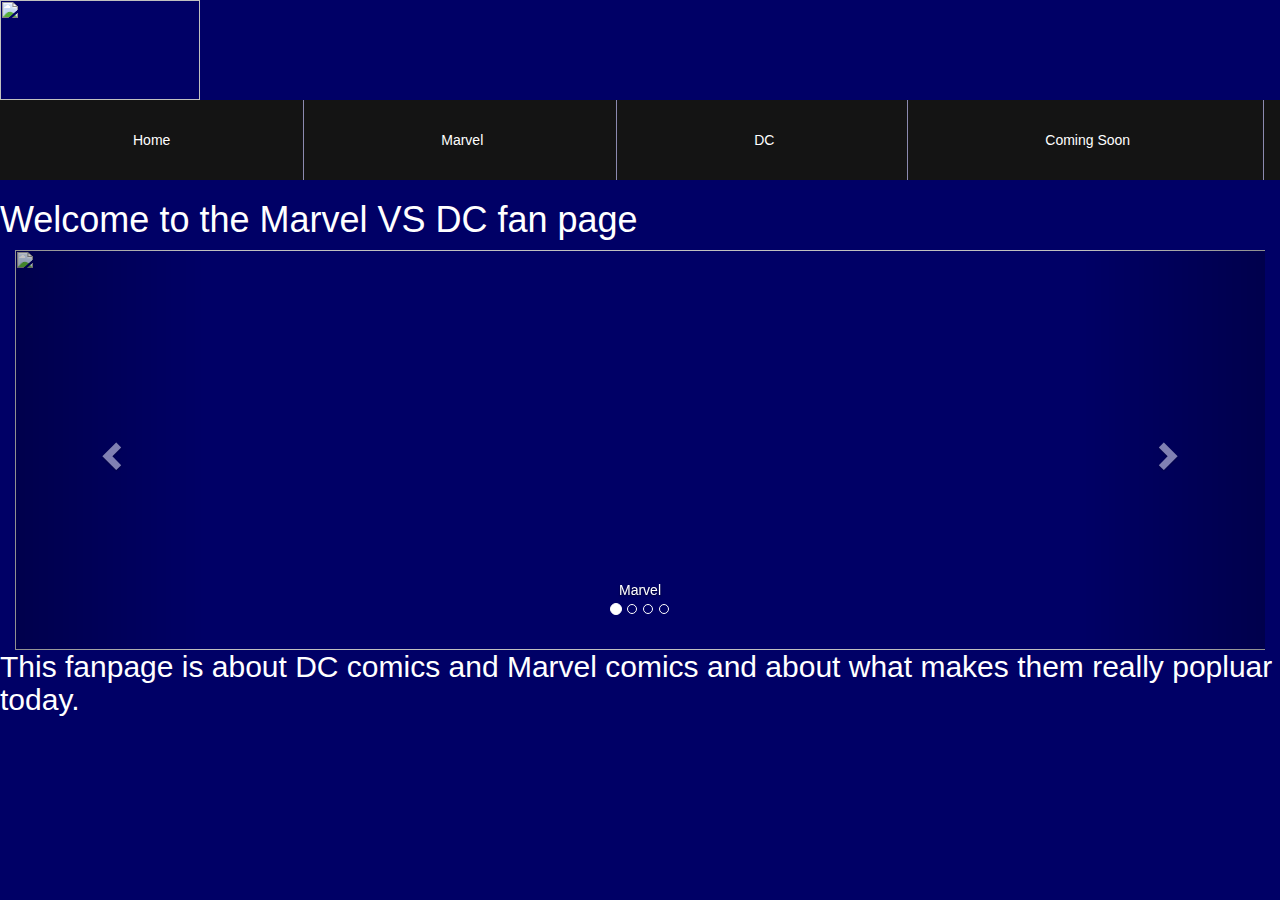
==== index.html @ 6a927022 "Update index.html" ====
<!DOCTYPE html>
<html>
    <head>
        <title>Marvel/DC</title>
        <link rel="stylesheet" href="https://maxcdn.bootstrapcdn.com/bootstrap/3.3.7/css/bootstrap.min.css" integrity="sha384-BVYiiSIFeK1dGmJRAkycuHAHRg32OmUcww7on3RYdg4Va+PmSTsz/K68vbdEjh4u" crossorigin="anonymous">
        <link rel='stylesheet' href='style.css'/><script src="https://ajax.googleapis.com/ajax/libs/jquery/2.2.0/jquery.min.js"></script>
        <link rel="stylesheet" href="main.css">
        <script src="https://maxcdn.bootstrapcdn.com/bootstrap/3.3.7/js/bootstrap.min.js" integrity="sha384-Tc5IQib027qvyjSMfHjOMaLkfuWVxZxUPnCJA7l2mCWNIpG9mGCD8wGNIcPD7Txa" crossorigin="anonymous"></script>
    </head>
    <body>
        <img src="http://static.srcdn.com/slir/w620-h320-q90-c620:320/wp-content/uploads/DC-vs-Marvel-Movies-Casts-Casting-Rumors.jpg">
        <section id="navigation-1">
            <nav>
                <a href="">Home</a>
                <a href="">Marvel</a>
                <a href="">DC</a>
                <a href="">Coming Soon</a>
            </nav>
        </section>
        <h1>Welcome to the Marvel VS DC fan page</h1>
        <div class="col-md-12">
            <div id="carousel-example-generic" class="carousel slide" data-ride="carousel">
                <!-- Indicators -->
                <ol class="carousel-indicators">
                    <li data-target="#carousel-example-generic" data-slide-to="0" class="active"></li>
                    <li data-target="#carousel-example-generic" data-slide-to="1"></li>
                    <li data-target="#carousel-example-generic" data-slide-to="2"></li>
                    <li data-target="#carousel-example-generic" data-slide-to="3"></li>
                </ol>
                <!-- Wrapper for slides -->
                <div class="carousel-inner" role="listbox">
                    <div class="item active">
                        <img src="http://imgsplanet.com/pics/main/35/332037-marvel-heroes.jpg">
                        <div class="carousel-caption">
                            Marvel
                        </div>
                    </div>
                    <div class="item">
                        <img src="http://cdn1.sciencefiction.com/wp-content/uploads/2014/04/DCSuperHeroes.jpg"> 
                        <div class="carousel-caption">DC
                        </div>
                    </div>
                    <div class="item">
                        <img src="http://cdn.playbuzz.com/cdn/b2e22cd7-a793-443e-9755-5573ce037b7a/65a6411c-2dbb-4a35-90a8-c63739e2d973.jpg">
                    </div>
                    <div class="item">
                        <img src="http://heroicuniverse.com/wp-content/uploads/2015/06/Marvel-vs-DC-Wallpaper.jpg">
                    </div>
                    <!-- Controls -->
                    <a class="left carousel-control" href="#carousel-example-generic" role="button" data-slide="prev">
                        <span class="glyphicon glyphicon-chevron-left" aria-hidden="true"></span>
                        <span class="sr-only">Previous</span>
                    </a>
                    <a class="right carousel-control" href="#carousel-example-generic" role="button" data-slide="next">
                        <span class="glyphicon glyphicon-chevron-right" aria-hidden="true"></span>
                        <span class="sr-only">Next</span>
                    </a>
                </div>
            </div>
        </div>
        <h2>This fanpage is about DC comics and Marvel comics and about what makes them really popluar today.</h2>
    </body>
</html>
---- main.css ----
html {
    background-color: #000066;
}

#navigation-1 {
  background-color: #141414;
  color: #ffffff;
  min-width: 50%;
}
 
#navigation-1 a {
  height: 80px;
  line-height: 80px;
  display: inline-block;
  padding: 0 133px;
  border-right: 1px solid #8c8ab0;
  color: #fff;
  text-decoration: none;
}
 
#navigation-1 a:hover {
  color: #d4383a;
}

body {
    background-color: #000066;
/*    background-image: url("");  */
}

img {
    height: 100px;
    width: 200px;
}

.carousel-inner>.item>img, .img-responsive, .thumbnail a>img, .thumbnail>img {
    display: block;
    width: 10000px;
    height: 400px;
}

h1, h2 {
    color: #ffffff;
}
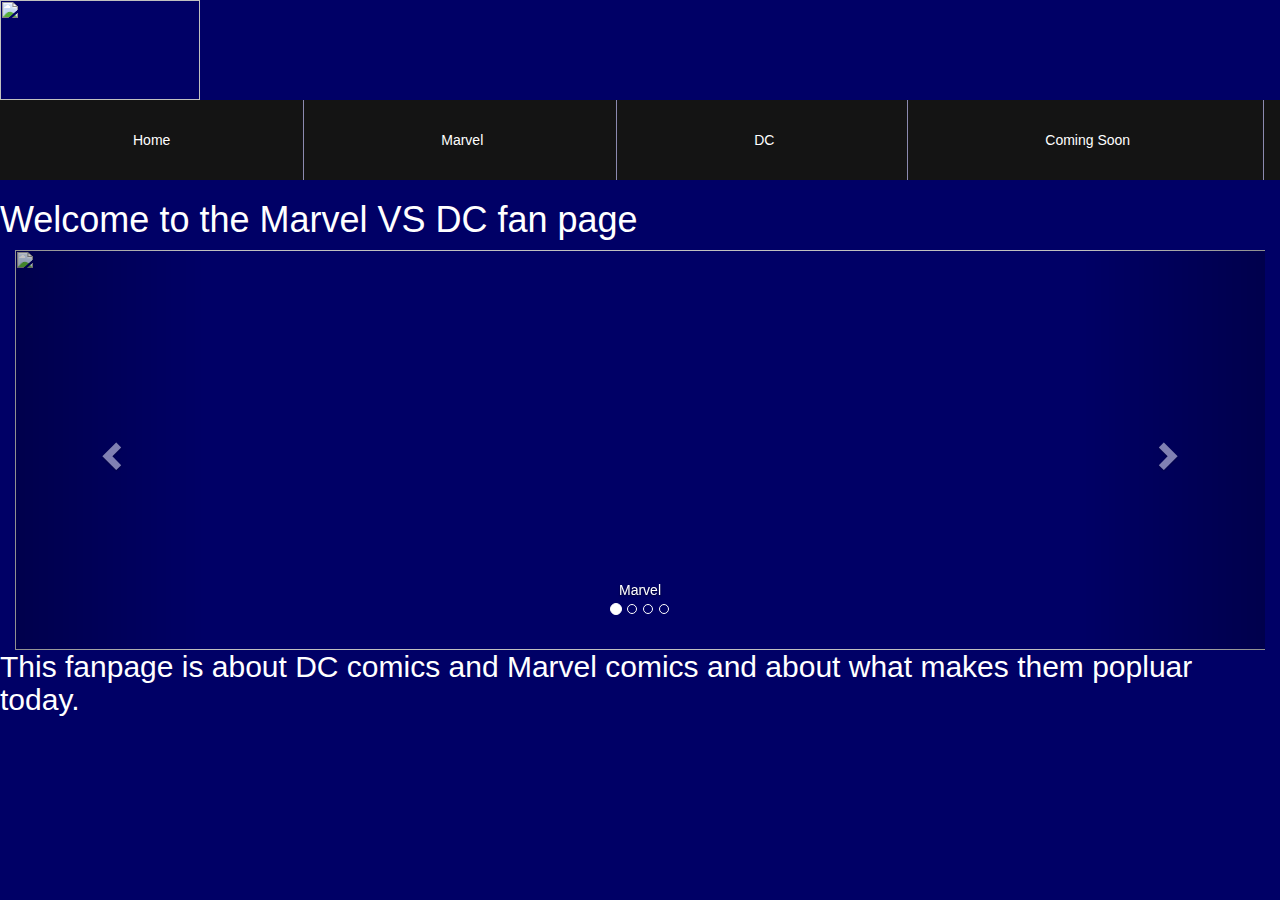
==== commit 658d1333: "v0.8.1.0 picture changed and new title" ====
--- a/index.html
+++ b/index.html
@@ -58,6 +58,6 @@
                 </div>
             </div>
         </div>
-        <h2>This fanpage is about DC comics and Marvel comics and about what makes them really popluar today.</h2>
+        <h2>This fanpage is about DC comics and Marvel comics and about what makes them popluar today.</h2>
     </body>
 </html>
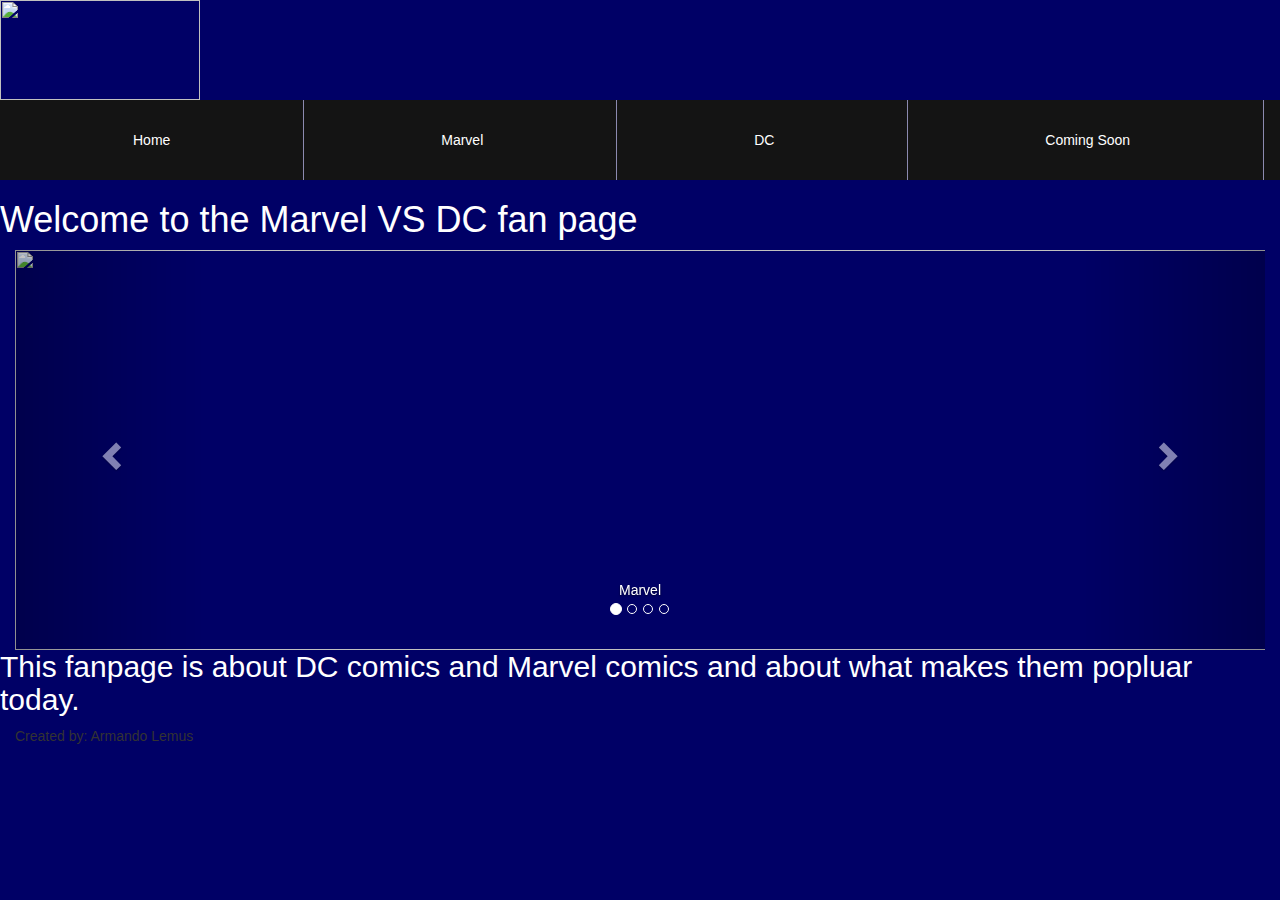
==== commit 45824d6f: "v0.9.0.0 footer added and a clickable picture" ====
--- a/index.html
+++ b/index.html
@@ -8,7 +8,9 @@
         <script src="https://maxcdn.bootstrapcdn.com/bootstrap/3.3.7/js/bootstrap.min.js" integrity="sha384-Tc5IQib027qvyjSMfHjOMaLkfuWVxZxUPnCJA7l2mCWNIpG9mGCD8wGNIcPD7Txa" crossorigin="anonymous"></script>
     </head>
     <body>
-        <img src="http://static.srcdn.com/slir/w620-h320-q90-c620:320/wp-content/uploads/DC-vs-Marvel-Movies-Casts-Casting-Rumors.jpg">
+        <a herf="">
+            <img src="http://static.srcdn.com/slir/w620-h320-q90-c620:320/wp-content/uploads/DC-vs-Marvel-Movies-Casts-Casting-Rumors.jpg">
+        </a>
         <section id="navigation-1">
             <nav>
                 <a href="">Home</a>
@@ -59,5 +61,10 @@
             </div>
         </div>
         <h2>This fanpage is about DC comics and Marvel comics and about what makes them popluar today.</h2>
+        <div class="col-md-12">
+            <footer>
+                <p>Created by: Armando Lemus</p>
+            </footer>
+        </div>
     </body>
-</html>
+</html>--- a/main.css
+++ b/main.css
@@ -1,43 +1,44 @@
-html {
-    background-color: #000066;
-}
-
-#navigation-1 {
-  background-color: #141414;
-  color: #ffffff;
-  min-width: 50%;
-}
- 
-#navigation-1 a {
-  height: 80px;
-  line-height: 80px;
-  display: inline-block;
-  padding: 0 133px;
-  border-right: 1px solid #8c8ab0;
-  color: #fff;
-  text-decoration: none;
-}
- 
-#navigation-1 a:hover {
-  color: #d4383a;
-}
-
-body {
-    background-color: #000066;
-/*    background-image: url("");  */
-}
-
-img {
-    height: 100px;
-    width: 200px;
-}
-
-.carousel-inner>.item>img, .img-responsive, .thumbnail a>img, .thumbnail>img {
-    display: block;
-    width: 10000px;
-    height: 400px;
-}
-
-h1, h2 {
-    color: #ffffff;
-}+html {
+    background-color: #000066;
+}
+
+#navigation-1 {
+  background-color: #141414;
+  color: #ffffff;
+  min-width: 50%;
+}
+ 
+#navigation-1 a {
+  height: 80px;
+  line-height: 80px;
+  display: inline-block;
+  padding: 0 133px;
+  border-right: 1px solid #8c8ab0;
+  color: #fff;
+  text-decoration: none;
+}
+ 
+#navigation-1 a:hover {
+  color: #d4383a;
+}
+
+body {
+    background-color: #000066;
+/*    background-image: url("");  */
+}
+
+img {
+    height: 100px;
+    width: 200px;
+}
+
+.carousel-inner>.item>img, .img-responsive, .thumbnail a>img, .thumbnail>img {
+    display: block;
+    width: 10000px;
+    height: 400px;
+}
+
+h1, h2 {
+    color: #ffffff;
+    font-family: sans-serif;
+}
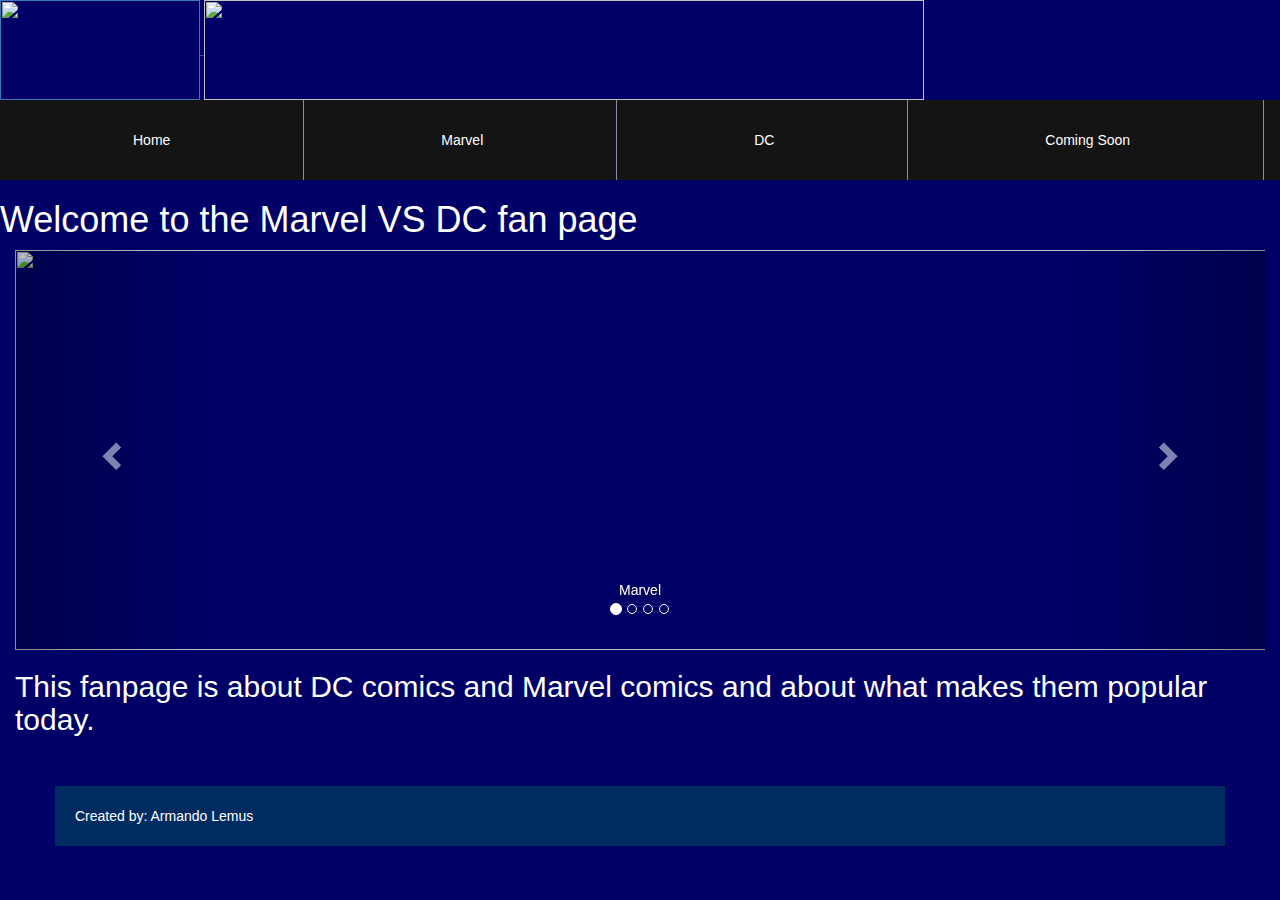
==== commit 6b5400c5: "v 1.0.0.0 main page (html)" ====
--- a/index.html
+++ b/index.html
@@ -8,9 +8,10 @@
         <script src="https://maxcdn.bootstrapcdn.com/bootstrap/3.3.7/js/bootstrap.min.js" integrity="sha384-Tc5IQib027qvyjSMfHjOMaLkfuWVxZxUPnCJA7l2mCWNIpG9mGCD8wGNIcPD7Txa" crossorigin="anonymous"></script>
     </head>
     <body>
-        <a herf="">
+        <a href="">
             <img src="http://static.srcdn.com/slir/w620-h320-q90-c620:320/wp-content/uploads/DC-vs-Marvel-Movies-Casts-Casting-Rumors.jpg">
         </a>
+            <img src="https://arousinggrammardotcom.files.wordpress.com/2012/06/banner.jpg" style="width: 75%">
         <section id="navigation-1">
             <nav>
                 <a href="">Home</a>
@@ -60,7 +61,9 @@
                 </div>
             </div>
         </div>
-        <h2>This fanpage is about DC comics and Marvel comics and about what makes them popluar today.</h2>
+        <div class="col-md-12">
+            <h2>This fanpage is about DC comics and Marvel comics and about what makes them popular today.</h2>
+        </div>
         <div class="col-md-12">
             <footer>
                 <p>Created by: Armando Lemus</p>
--- a/main.css
+++ b/main.css
@@ -40,5 +40,12 @@
 
 h1, h2 {
     color: #ffffff;
-    font-family: sans-serif;
+    font-family: "helvetica", sans-serif;
 }
+
+p {
+    color: #ffffff;
+    margin: 40px;
+    padding: 20px;
+    background-color: #012C61;
+}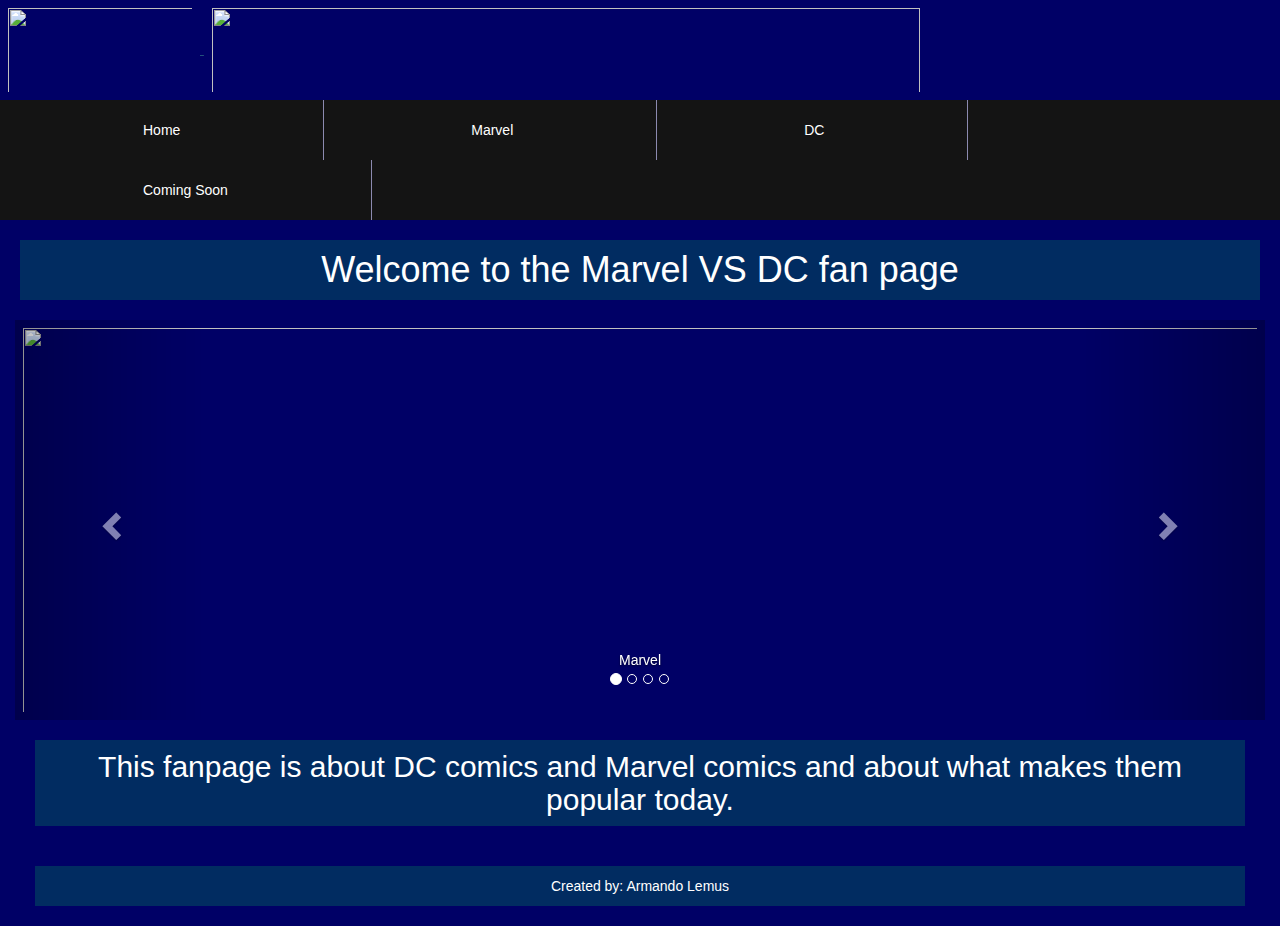
==== commit d34f68e0: "v 1.0.0.0 main html" ====
--- a/index.html
+++ b/index.html
@@ -8,15 +8,15 @@
         <script src="https://maxcdn.bootstrapcdn.com/bootstrap/3.3.7/js/bootstrap.min.js" integrity="sha384-Tc5IQib027qvyjSMfHjOMaLkfuWVxZxUPnCJA7l2mCWNIpG9mGCD8wGNIcPD7Txa" crossorigin="anonymous"></script>
     </head>
     <body>
-        <a href="">
+        <a href="file:///C:/Users/armando.lemus/Documents/index.html">
             <img src="http://static.srcdn.com/slir/w620-h320-q90-c620:320/wp-content/uploads/DC-vs-Marvel-Movies-Casts-Casting-Rumors.jpg">
         </a>
             <img src="https://arousinggrammardotcom.files.wordpress.com/2012/06/banner.jpg" style="width: 75%">
         <section id="navigation-1">
             <nav>
-                <a href="">Home</a>
-                <a href="">Marvel</a>
-                <a href="">DC</a>
+                <a href="file:///C:/Users/armando.lemus/Documents/index.html">Home</a>
+                <a href="file:///C:/Users/armando.lemus/Documents/marvel.html">Marvel</a>
+                <a href="file:///C:/Users/armando.lemus/Documents/DC.html">DC</a>
                 <a href="">Coming Soon</a>
             </nav>
         </section>
--- a/main.css
+++ b/main.css
@@ -1,7 +1,7 @@
 html {
-    background-color: #000066;
+/*    background-color: #000066;*/
 }
-
+/**/
 #navigation-1 {
   background-color: #141414;
   color: #ffffff;
@@ -9,10 +9,10 @@
 }
  
 #navigation-1 a {
-  height: 80px;
-  line-height: 80px;
+  height: 60px;
+  line-height: 60px;
   display: inline-block;
-  padding: 0 133px;
+  padding: 0 143px;
   border-right: 1px solid #8c8ab0;
   color: #fff;
   text-decoration: none;
@@ -24,12 +24,14 @@
 
 body {
     background-color: #000066;
-/*    background-image: url("");  */
+    background-image: url("http://wallpapercave.com/wp/EhjP78R.jpg");
+        background-size:cover;
 }
 
 img {
     height: 100px;
     width: 200px;
+    padding: 8px;
 }
 
 .carousel-inner>.item>img, .img-responsive, .thumbnail a>img, .thumbnail>img {
@@ -41,11 +43,17 @@
 h1, h2 {
     color: #ffffff;
     font-family: "helvetica", sans-serif;
+    text-align: center;
+    margin: 20px;
+    padding: 10px;
+    background-color: #012C61;
 }
 
 p {
     color: #ffffff;
-    margin: 40px;
-    padding: 20px;
+    text-align: center;
+    margin: 20px;
+    padding: 10px;
+    border: 30px;
     background-color: #012C61;
 }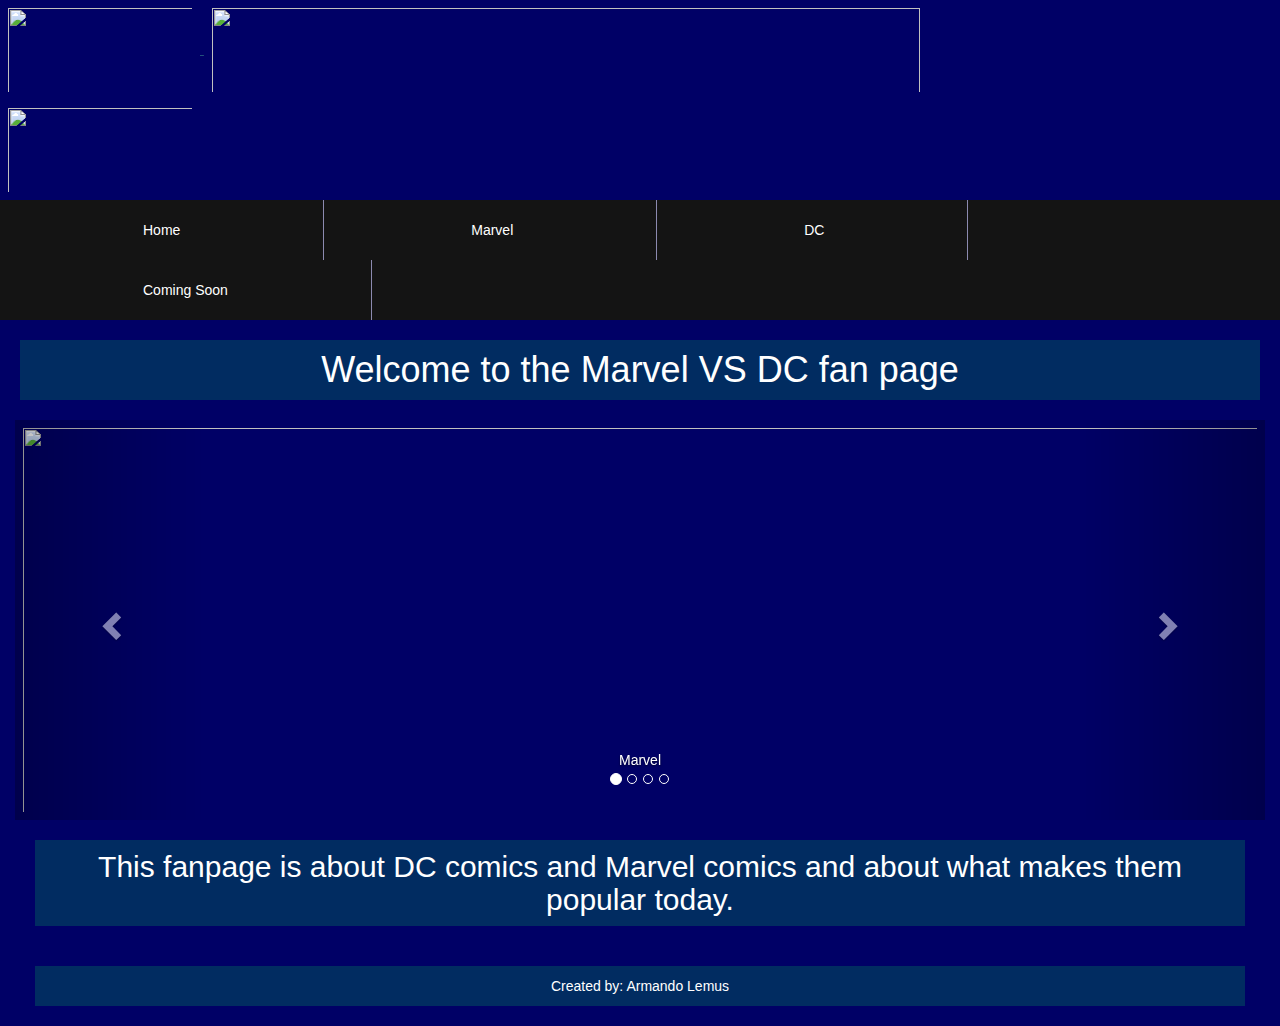
==== commit 59924fcb: "v.1,1.0.0" ====
--- a/index.html
+++ b/index.html
@@ -3,7 +3,8 @@
     <head>
         <title>Marvel/DC</title>
         <link rel="stylesheet" href="https://maxcdn.bootstrapcdn.com/bootstrap/3.3.7/css/bootstrap.min.css" integrity="sha384-BVYiiSIFeK1dGmJRAkycuHAHRg32OmUcww7on3RYdg4Va+PmSTsz/K68vbdEjh4u" crossorigin="anonymous">
-        <link rel='stylesheet' href='style.css'/><script src="https://ajax.googleapis.com/ajax/libs/jquery/2.2.0/jquery.min.js"></script>
+        <link rel='stylesheet' href='style.css'/>
+        <script src="https://ajax.googleapis.com/ajax/libs/jquery/2.2.0/jquery.min.js"></script>
         <link rel="stylesheet" href="main.css">
         <script src="https://maxcdn.bootstrapcdn.com/bootstrap/3.3.7/js/bootstrap.min.js" integrity="sha384-Tc5IQib027qvyjSMfHjOMaLkfuWVxZxUPnCJA7l2mCWNIpG9mGCD8wGNIcPD7Txa" crossorigin="anonymous"></script>
     </head>
@@ -11,7 +12,10 @@
         <a href="file:///C:/Users/armando.lemus/Documents/index.html">
             <img src="http://static.srcdn.com/slir/w620-h320-q90-c620:320/wp-content/uploads/DC-vs-Marvel-Movies-Casts-Casting-Rumors.jpg">
         </a>
-            <img src="https://arousinggrammardotcom.files.wordpress.com/2012/06/banner.jpg" style="width: 75%">
+        <img src="https://arousinggrammardotcom.files.wordpress.com/2012/06/banner.jpg" style="width: 75%">
+        <div id="move">
+            <img src="http://pre04.deviantart.net/373d/th/pre/f/2013/189/1/f/little_deadpool__lines__by_josh308-d6cksz2.jpg">
+        </div>
         <section id="navigation-1">
             <nav>
                 <a href="file:///C:/Users/armando.lemus/Documents/index.html">Home</a>
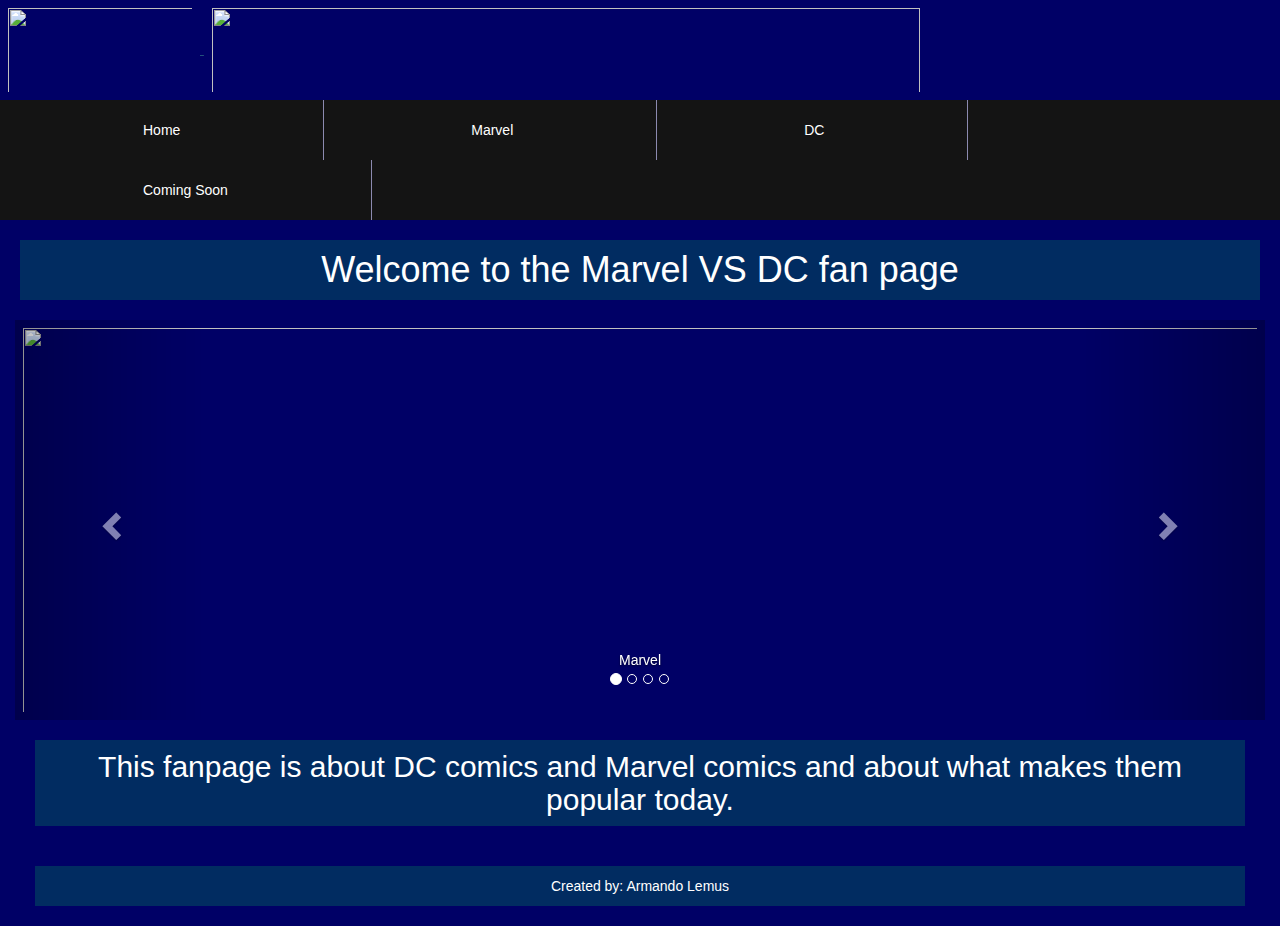
==== commit 4a797328: "v1.2.0.0" ====
--- a/index.html
+++ b/index.html
@@ -7,21 +7,22 @@
         <script src="https://ajax.googleapis.com/ajax/libs/jquery/2.2.0/jquery.min.js"></script>
         <link rel="stylesheet" href="main.css">
         <script src="https://maxcdn.bootstrapcdn.com/bootstrap/3.3.7/js/bootstrap.min.js" integrity="sha384-Tc5IQib027qvyjSMfHjOMaLkfuWVxZxUPnCJA7l2mCWNIpG9mGCD8wGNIcPD7Txa" crossorigin="anonymous"></script>
+        <script
+  src="http://code.jquery.com/ui/1.12.1/jquery-ui.js"
+  integrity="sha256-T0Vest3yCU7pafRw9r+settMBX6JkKN06dqBnpQ8d30="
+  crossorigin="anonymous"></script>
     </head>
     <body>
         <a href="file:///C:/Users/armando.lemus/Documents/index.html">
             <img src="http://static.srcdn.com/slir/w620-h320-q90-c620:320/wp-content/uploads/DC-vs-Marvel-Movies-Casts-Casting-Rumors.jpg">
         </a>
         <img src="https://arousinggrammardotcom.files.wordpress.com/2012/06/banner.jpg" style="width: 75%">
-        <div id="move">
-            <img src="http://pre04.deviantart.net/373d/th/pre/f/2013/189/1/f/little_deadpool__lines__by_josh308-d6cksz2.jpg">
-        </div>
         <section id="navigation-1">
             <nav>
                 <a href="file:///C:/Users/armando.lemus/Documents/index.html">Home</a>
                 <a href="file:///C:/Users/armando.lemus/Documents/marvel.html">Marvel</a>
                 <a href="file:///C:/Users/armando.lemus/Documents/DC.html">DC</a>
-                <a href="">Coming Soon</a>
+                <a href="file:///C:/Users/armando.lemus/Documents/coming-soon.html">Coming Soon</a>
             </nav>
         </section>
         <h1>Welcome to the Marvel VS DC fan page</h1>
--- a/main.css
+++ b/main.css
@@ -1,7 +1,3 @@
-html {
-/*    background-color: #000066;*/
-}
-/**/
 #navigation-1 {
   background-color: #141414;
   color: #ffffff;
@@ -56,4 +52,25 @@
     padding: 10px;
     border: 30px;
     background-color: #012C61;
+}
+
+#button{
+    display: inline-block;
+    height:20px;
+	width:70px;
+	background-color:#cc0000;
+	font-family:arial;
+	font-weight:bold;
+	color:#ffffff;
+	border-radius: 5px;
+	text-align:center;
+	margin-top:2px;
+        float: right;
+        margin-right: 5px;
+}
+
+#move {
+    position: relative;
+    left: 0;
+    top: 0;
 }